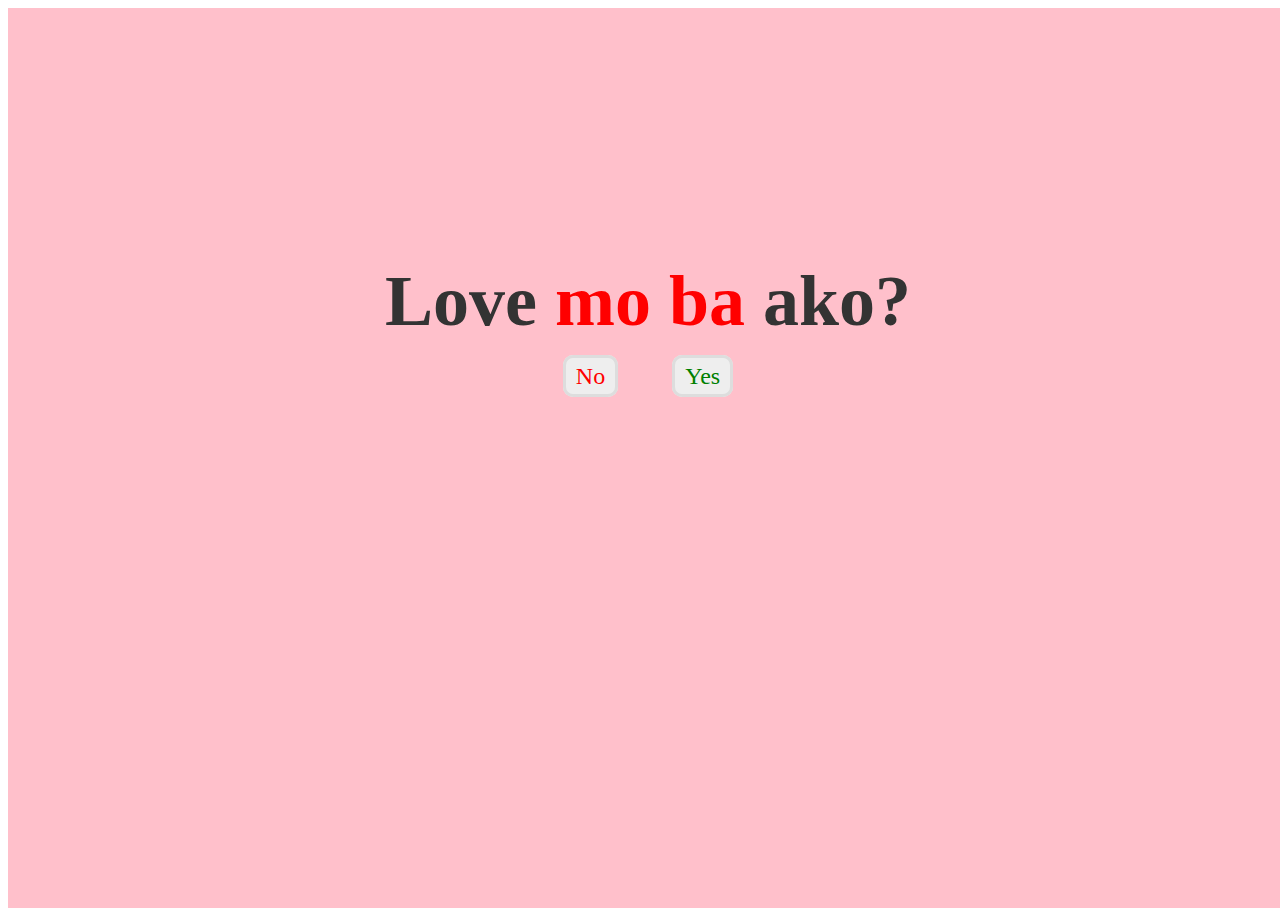
==== index.html @ 54b1e5ef "Add files via upload" ====
<!DOCTYPE html>
<html>
<head>
	<meta charset="utf-8">
	<meta http-equiv="X-UA-Compatible" content="IE=edge">
	<title>Love Expression</title>
</head>
<style>
.container{
	height: 100vh;
	width: 100vw;
	text-align:center;
	color:#333;
	background: pink;

}
.love,.yes,.no{padding-top: 15%;}
.love span{color:red;}

h2
{
	font-size: 72px;
	margin-bottom: 20px;
}

a
{
	font-size: 24px;
	text-decoration: none;
	padding: 5px 10px;
	margin-top: 20px;
	border:3px solid #ddd; 
	border-radius: 10px;
}
#no{color:red; background: #eee;margin-right: 50px;}
#yes{color:green;background: #eee;}

.yes img{
	height: 30px;
	width: 30px;
}
</style>
<body>
	<div class="container">
		<div class="love">
			<h2>Love <span>mo ba</span> ako?</h2>
			<a id="no" href="no.html">No</a>
			<a id="yes" href="yes.html">Yes</a>
		</div>
	</div>
</body>
</html>
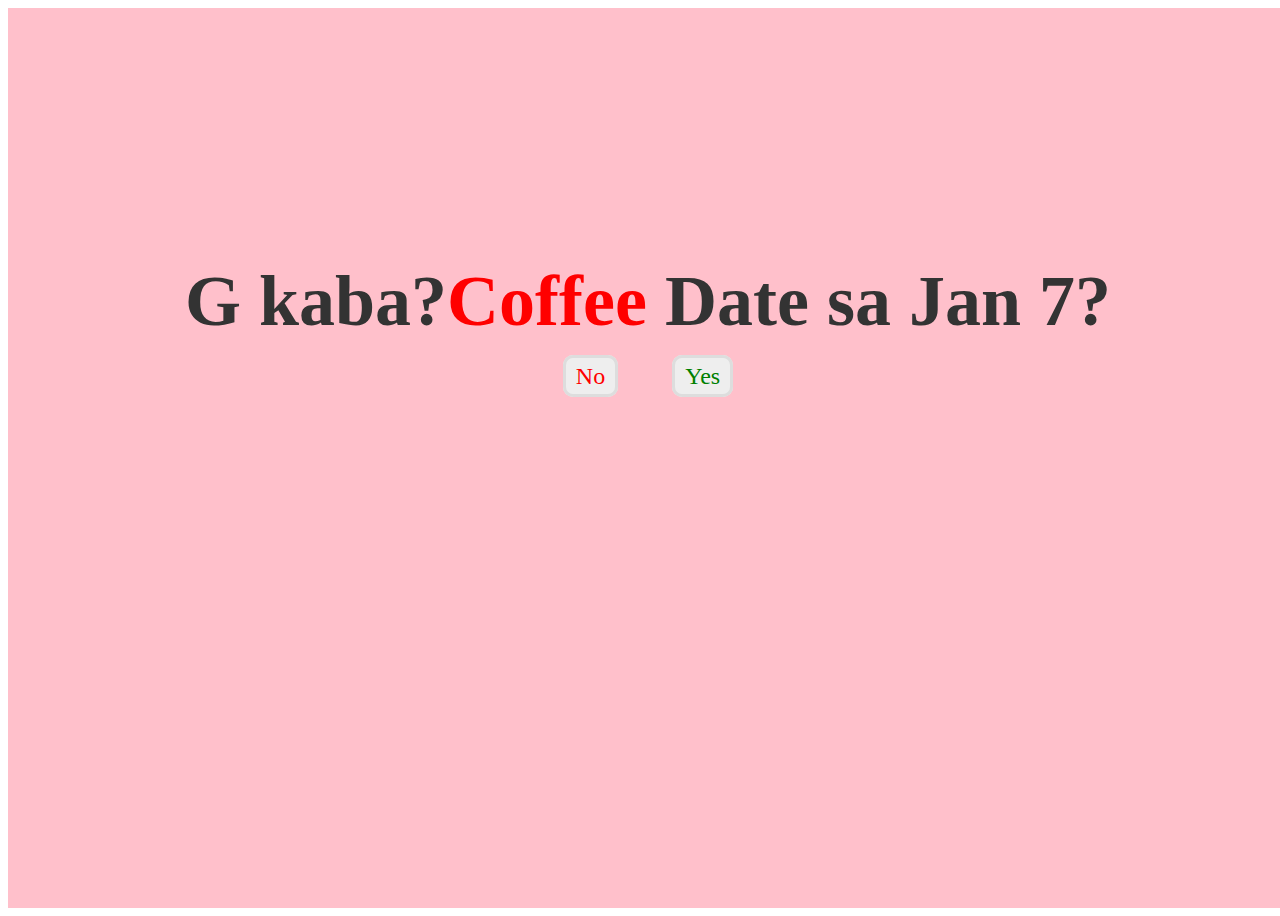
==== commit ecab6015: "Add files via upload" ====
--- a/index.html
+++ b/index.html
@@ -43,7 +43,7 @@
 <body>
 	<div class="container">
 		<div class="love">
-			<h2>Love <span>mo ba</span> ako?</h2>
+			<h2>G kaba?<span>Coffee</span> Date sa Jan 7?</h2>
 			<a id="no" href="no.html">No</a>
 			<a id="yes" href="yes.html">Yes</a>
 		</div>
